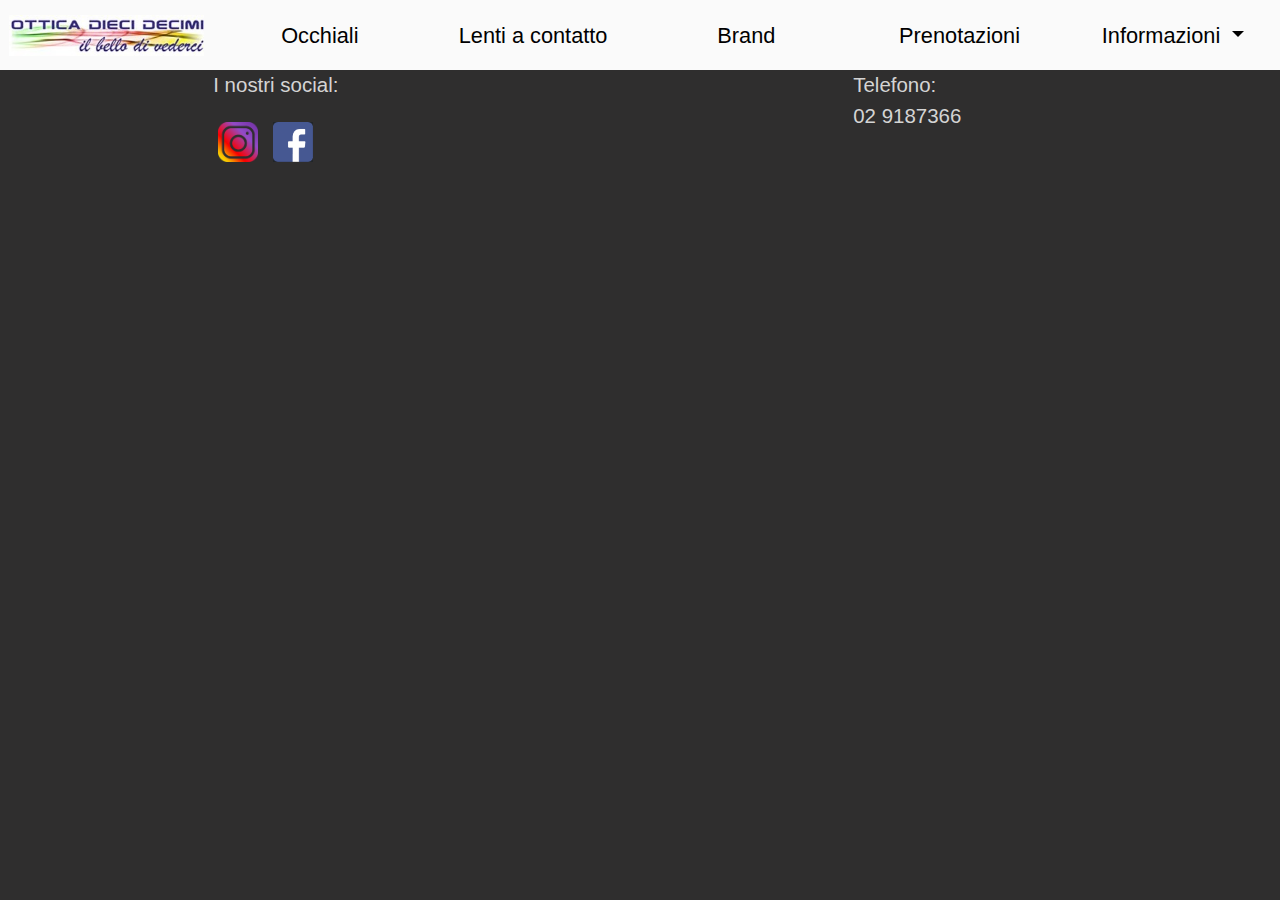
==== pgs/base.html @ d9cb9f02 "AggiuntoFileBaseCorrezioneProblemiDiHome" ====
<!DOCTYPE html>
<html>
    <head>
        <title>Brand Disponibili</title>
        <!--Importo i miei css-->
        
        

        
        
        <!--Importo le risorse di bootstrap-->

        <link rel="stylesheet" href="https://maxcdn.bootstrapcdn.com/bootstrap/4.2.1/css/bootstrap.min.css">

        <script src="https://ajax.googleapis.com/ajax/libs/jquery/3.3.1/jquery.min.js"></script>


		<script src="https://cdnjs.cloudflare.com/ajax/libs/popper.js/1.14.6/umd/popper.min.js"></script>


		<script src="https://maxcdn.bootstrapcdn.com/bootstrap/4.2.1/js/bootstrap.min.js"></script>
		
        <!--Imposto il viewport-->
		
		<link rel="stylesheet" href="../css/mquery.css">

        
		<link rel="stylesheet" type="text/css" href="../css/base.css">
		
		<meta name="viewport" content="width=device-width, initial-scale=1.0">

    </head>
    <body>
        <div class="row nomargin col-dt-12 nopadding solodesktop"> <!--Configurazione navbar desktop-->
			<nav class="navbar navbar-expand-sm col-dt-12 navigbarh">
				<ul class="navbar-nav col-dt-12 navigbarh">
					<li class="nav-item col-dt-2 navimg">
						<img src="../img/Negozio/Logo.jpg" class="mx-auto d-block col-dt-11 mx-auto" style="max-height: 70px;">
					</li>
					<li class="nav-item  col-dt-2 nopadding">
						<a class="nav-link navigbar nomargin" href="#">Occhiali</a>
					</li>
					<li class="nav-item nopadding col-dt-2 ">
						<a class="nav-link navigbar" href="#">Lenti a contatto</a>
					</li>
					<li class="nav-item nopadding col-dt-2 ">
						<a class="nav-link navigbar " href="#">Brand</a>
					</li>
					<li class="nav-item  col-dt-2 nopadding ">
						<a class="nav-link navigbar" href="#">Prenotazioni</a>
					</li>
					<li class="nav-item dropdown col-dt-2 nopadding">
						<a class="nav-link dropdown-toggle navigbar" href="#" id="navbardrop" data-toggle="dropdown">
							Informazioni
						</a>
						<div class="dropdown-menu col-dt-12">
							<a class="dropdown-item navidrop" href="#ChiSiamo">Chi siamo?</a>
							<a class="dropdown-item navidrop" href="#DoveSiamo">Dove siamo?</a>
							<a class="dropdown-item navidrop" href="#">Recensioni</a>
							<a class="dropdown-item navidrop" href="#">Tour 360 gradi</a>
						</div>
					</li>
				</ul>
			</nav>	
		</div><!--Fine Configurazione Navbar Desktop-->
		<div class="row divlogotab col-tab-12 nomargin solotablet"><!--Logo per tablet-->
			<img src="../img/Negozio/Logo.jpg" class="logotab solotablet">
		</div>
		<div class="row nomargin col-tab-12 nopadding solotablet"> <!--Configurazione navbar tablet-->
			<nav class="navbar navbar-expand-sm col-tab-12 navigbarh">
				<ul class="navbar-nav col-tab-12 navigbarh">
					<li class="nav-item  col-tab-2 nopadding">
						<a class="nav-link navigbar nomargin" href="#">Occhiali</a>
					</li>
					<li class="nav-item nopadding col-tab-3">
						<a class="nav-link navigbar" href="#">Lenti a contatto</a>
					</li>
					<li class="nav-item nopadding col-tab-2 ">
						<a class="nav-link navigbar " href="#">Brand</a>
					</li>
					<li class="nav-item  col-tab-3 nopadding">
						<a class="nav-link navigbar" href="#">Prenotazioni</a>
					</li>
					<li class="nav-item dropdown col-tab-3 nopadding">
						<a class="nav-link dropdown-toggle navigbar" href="#" id="navbardrop" data-toggle="dropdown">
							Informazioni
						</a>
						<div class="dropdown-menu col-tab-12">
							<a class="dropdown-item navidrop" href="#">Chi siamo?</a>
							<a class="dropdown-item navidrop" href="#">Dove siamo?</a>
							<a class="dropdown-item navidrop" href="#">Recensioni</a>
							<a class="dropdown-item navidrop" href="#">Tour 360 gradi</a>
						</div>
					</li>
				</ul>
			</nav>	
		</div><!--Fine Configurazione Navbar tablet-->
		<div class="row col-dt-12 nomargin">
			<div class="col-dt-2 col-tab-1"></div>
			<div class="col-dt-6 col-tab-6">
				<p class="scrittaSocial">I nostri social:</p>
				<a href="https://www.instagram.com/dieci_decimi_paderno/" target="_blank">
					<img src="../img/Icone/IconaInsta.png" class="icona">
				</a>
				<a href="https://it-it.facebook.com/otticadiecidecimipaderno/" target="_blank">
					<img src="../img/Icone/IconaFace.png" class="icona">
				</a>
			</div>
			<div class="col-dt-4">
				<p class="scrittaSocial">Telefono:<br>02 9187366</p>
			</div>
		</div>
    </body>
</html>
---- css/mquery.css ----
@media only screen and (min-width: 851px) 
{
    .col-dt-1 {width: 8.33%;}
    .col-dt-2 {width: 16.66%;}
    .col-dt-3 {width: 25%;}
    .col-dt-4 {width: 33.33%;}
    .col-dt-5 {width: 41.66%;}
    .col-dt-6 {width: 50%;}
    .col-dt-7 {width: 58.33%;}
    .col-dt-8 {width: 66.66%;}
    .col-dt-9 {width: 75%;}
    .col-dt-10 {width: 83.33%;}
    .col-dt-11 {width: 91.66%;}
    .col-dt-12 {width: 100%;}
    .solodesktop{display: block;}
    .solotablet{display: none;}
    .solocell{display: none;}
    .navigbar
    {
	    color: #000000;
	    text-align: center;
	    margin: 0px;
	    background-color: #FAFAFA;
	    font-size: 1.7vw;
	    height: 70px;
	    padding-top: 20px;
    }   
    .navigbarh
    {
	    max-height: 90px;
        background-color: #FAFAFA;
        padding: 0px;
        margin: 0px;
    }  
    .divcol
    {
	    padding-left: 30px;
    }
    
    .indicazioni
    {
	    font-size: 1.5vw;
        color: rgb(212, 212, 212);
        margin: 0 0 0 10px;
        padding-right: 10px;
    }
    .collabh
    {
	    margin: 0;
	    color: white;
	    padding-left: 2px;
	    font-size: 2vw;
    }
}
@media only screen and (max-width: 850px) 
{
    .col-tab-1 {width: 8.33%;}
    .col-tab-2 {width: 16.66%;}
    .col-tab-3 {width: 25%;}
    .col-tab-4 {width: 33.33%;}
    .col-tab-5 {width: 41.66%;}
    .col-tab-6 {width: 50%;}
    .col-tab-7 {width: 58.33%;}
    .col-tab-8 {width: 66.66%;}
    .col-tab-9 {width: 75%;}
    .col-tab-10 {width: 83.33%;}
    .col-tab-11 {width: 91.66%;}
    .col-tab-12 {width: 100%;}
    .solodesktop{display: none;}
    .solotablet{display: block;}
    .solocell{display: none;}
    .navigbar
    {
	    color: #000000;
	    text-align: center;
	    margin: 0px;
	    background-color: #FAFAFA;
	    font-size: 13pt;
	    height: 65px;
	    padding-top: 25px;
	    padding-bottom: 1%;
    }   
    .navigbarh
    {
	    height: 65px;
        background-color: #FAFAFA;
        padding: 0px;
        margin: 0px;
    } 
    .indicazioni
    {
	    font-size: 2.5vw;
        color: rgb(212, 212, 212);
        margin-left: 25px;
        padding:0;
    }
    .collabh
    {
	    margin: 0;
	    color: white;
	    padding-left: 2px;
        font-size: 5vw;
        text-align: center;
    }
    *
    {
        margin-left: 1px;
    }
    .scrittaSocial
    {
	    color: rgb(212, 212, 212);
	    font-size: 2.5vw;
    }
}
@media only screen and (max-width: 580px) 
{
    .col-cel-1 {width: 8.33%;}
    .col-cel-2 {width: 16.66%;}
    .col-cel-3 {width: 25%;}
    .col-cel-4 {width: 33.33%;}
    .col-cel-5 {width: 41.66%;}
    .col-cel-6 {width: 50%;}
    .col-cel-7 {width: 58.33%;}
    .col-cel-8 {width: 66.66%;}
    .col-cel-9 {width: 75%;}
    .col-cel-10 {width: 83.33%;}
    .col-cel-11 {width: 91.66%;}
    .col-cel-12 {width: 100%;}
    .solodesktop{display: none;}
    .solotablet{display: none;}
    .solocell{display: block;}
}
*
{
    box-sizing: border-box;
}
---- css/base.css ----
body
{
	background-color: #2F2E2E;
	margin: 0;
	padding: 0;
}

.navigbar:hover
{
	background-color: #333333;
	color: white;
}
.navidrop:hover
{
	background-color: #333333;
	color: white;
}
.attivo
{
	background-color: #000000;
	color: rgb(255, 255, 255);
	max-height: 90px;
	padding-top: 30px;
	padding-bottom: 30px;
	padding-left: 0;
	padding-right: 0;
}
.nomargin
{
	margin: 0px;
}
.nopadding
{
	padding: 0px;
}
.navimg
{
	padding-top: 15px;
	background-color: #FAFAFA;
}

.navlent
{
	padding-left: 0px;
	padding-right: 0px;
}

.scrittaSocial
{
	color: rgb(212, 212, 212);
	font-size: 1.6vw;
}
.icona
{
	height: 50px;
	width: 50px;
	padding: 5px;
}
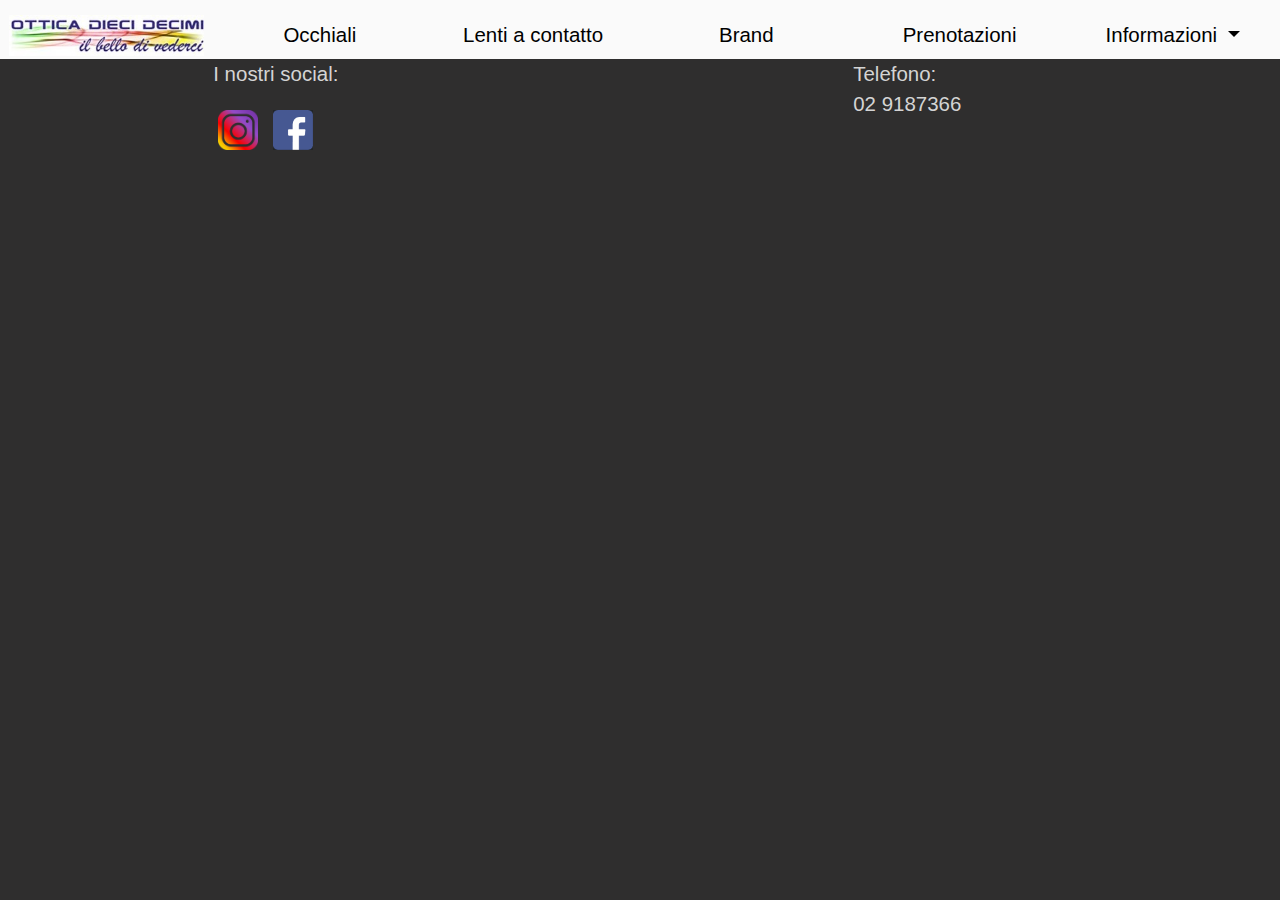
==== commit c0c346e2: "SistemateNavBarCorrettoProblemaPagOcchiali" ====
--- a/pgs/base.html
+++ b/pgs/base.html
@@ -27,6 +27,8 @@
         
 		<link rel="stylesheet" type="text/css" href="../css/base.css">
 		
+		<link rel="stylesheet" type="text/css" href="../css/brand.css">
+
 		<meta name="viewport" content="width=device-width, initial-scale=1.0">
 
     </head>
@@ -34,30 +36,33 @@
         <div class="row nomargin col-dt-12 nopadding solodesktop"> <!--Configurazione navbar desktop-->
 			<nav class="navbar navbar-expand-sm col-dt-12 navigbarh">
 				<ul class="navbar-nav col-dt-12 navigbarh">
-					<li class="nav-item col-dt-2 navimg">
-						<img src="../img/Negozio/Logo.jpg" class="mx-auto d-block col-dt-11 mx-auto" style="max-height: 70px;">
-					</li>
+					
+						<li class="nav-item col-dt-2 navimg">
+							<a href="../index.html">
+								<img src="../img/Negozio/Logo.jpg" class="mx-auto d-block col-dt-11 mx-auto" style="max-height: 70px;">
+							</a>
+						</li>
 					<li class="nav-item  col-dt-2 nopadding">
-						<a class="nav-link navigbar nomargin" href="#">Occhiali</a>
+						<a class="nav-link navigbar nomargin" href="Occhiali.html">Occhiali</a>
 					</li>
 					<li class="nav-item nopadding col-dt-2 ">
-						<a class="nav-link navigbar" href="#">Lenti a contatto</a>
+						<a class="nav-link navigbar" href="LentiaContatto.html">Lenti a contatto</a>
 					</li>
 					<li class="nav-item nopadding col-dt-2 ">
-						<a class="nav-link navigbar " href="#">Brand</a>
+						<a class="nav-link navigbar " href="Brand.html">Brand</a>
 					</li>
 					<li class="nav-item  col-dt-2 nopadding ">
-						<a class="nav-link navigbar" href="#">Prenotazioni</a>
+						<a class="nav-link navigbar" href="Prenotazioni.html">Prenotazioni</a>
 					</li>
 					<li class="nav-item dropdown col-dt-2 nopadding">
 						<a class="nav-link dropdown-toggle navigbar" href="#" id="navbardrop" data-toggle="dropdown">
 							Informazioni
 						</a>
 						<div class="dropdown-menu col-dt-12">
-							<a class="dropdown-item navidrop" href="#ChiSiamo">Chi siamo?</a>
-							<a class="dropdown-item navidrop" href="#DoveSiamo">Dove siamo?</a>
-							<a class="dropdown-item navidrop" href="#">Recensioni</a>
-							<a class="dropdown-item navidrop" href="#">Tour 360 gradi</a>
+							<a class="dropdown-item navidrop" href="../index.html#ChiSiamo">Chi siamo?</a>
+							<a class="dropdown-item navidrop" href="../index.html#DoveSiamo">Dove siamo?</a>
+							<a class="dropdown-item navidrop" href="Recensioni.html">Recensioni</a>
+							<a class="dropdown-item navidrop" href="Tour.html">Tour 360 gradi</a>
 						</div>
 					</li>
 				</ul>
@@ -95,7 +100,7 @@
 				</ul>
 			</nav>	
 		</div><!--Fine Configurazione Navbar tablet-->
-		<div class="row col-dt-12 nomargin">
+		<div class="row col-dt-12 nomargin"><!--Footer-->
 			<div class="col-dt-2 col-tab-1"></div>
 			<div class="col-dt-6 col-tab-6">
 				<p class="scrittaSocial">I nostri social:</p>
--- a/css/mquery.css
+++ b/css/mquery.css
@@ -21,8 +21,8 @@
 	    text-align: center;
 	    margin: 0px;
 	    background-color: #FAFAFA;
-	    font-size: 1.7vw;
-	    height: 70px;
+	    font-size: 1.6vw;
+	    height: 100%;
 	    padding-top: 20px;
     }   
     .navigbarh
--- a/css/base.css
+++ b/css/base.css
@@ -5,6 +5,15 @@
 	padding: 0;
 }
 
+
+.logotab
+{
+	margin: auto;
+}
+.divlogotab
+{
+	background-color: white;
+}
 .navigbar:hover
 {
 	background-color: #333333;
@@ -19,9 +28,7 @@
 {
 	background-color: #000000;
 	color: rgb(255, 255, 255);
-	max-height: 90px;
-	padding-top: 30px;
-	padding-bottom: 30px;
+	
 	padding-left: 0;
 	padding-right: 0;
 }
@@ -55,4 +62,12 @@
 	height: 50px;
 	width: 50px;
 	padding: 5px;
+}
+.scritta
+{
+	color: rgb(212, 212, 212);
+}
+.centrato
+{
+	text-align:center;
 }--- a/css/brand.css
+++ b/css/brand.css
@@ -0,0 +1,15 @@
+.scrittaBrand
+{
+	text-align: center;
+	margin-top: 20px;
+	color: rgb(212, 212, 212);
+}
+.scrittaCard
+{
+	text-align: center;
+
+}
+.spazioCard
+{
+	padding: 5px;
+}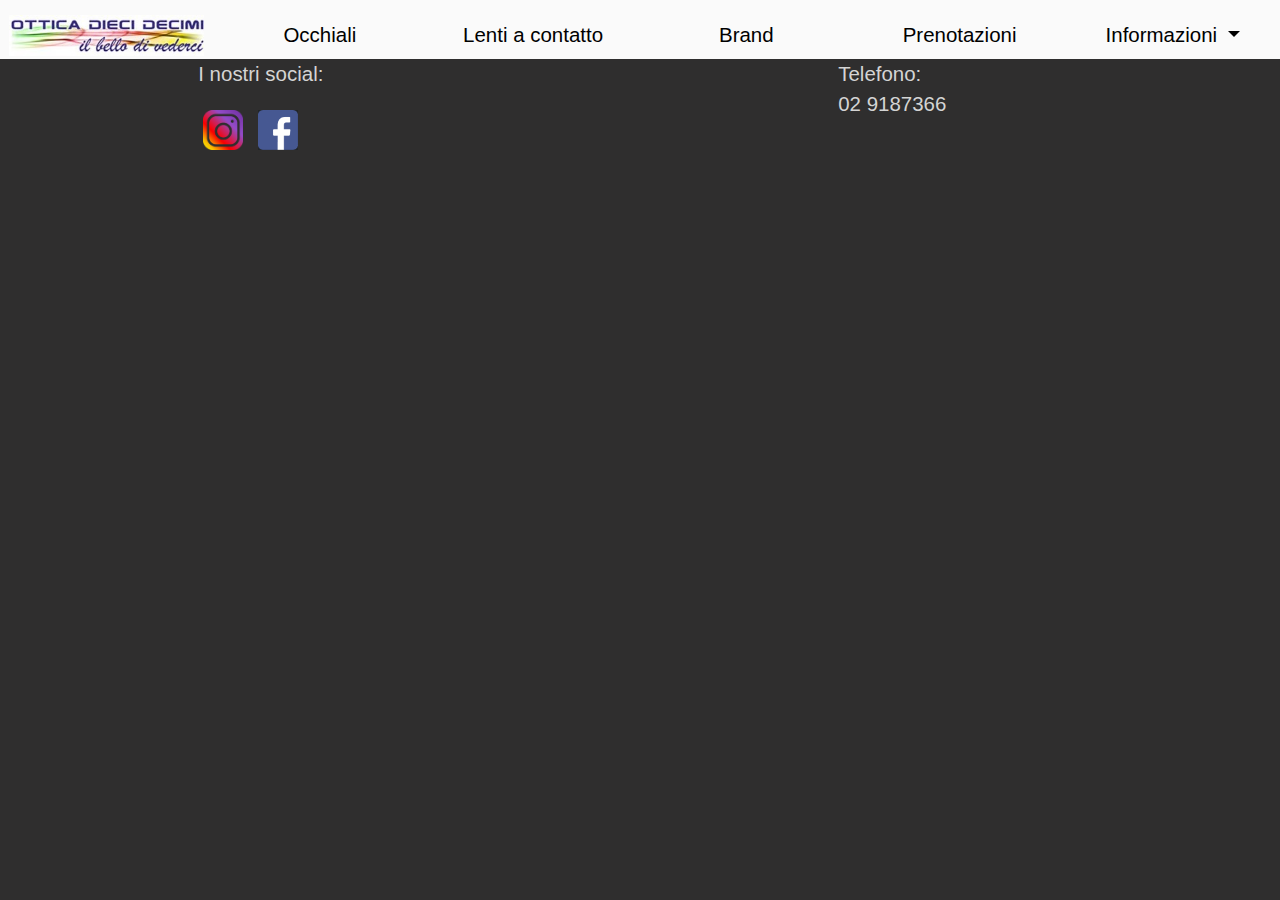
==== commit 30a71fd0: "CorrettoMargin" ====
--- a/pgs/base.html
+++ b/pgs/base.html
@@ -100,7 +100,7 @@
 				</ul>
 			</nav>	
 		</div><!--Fine Configurazione Navbar tablet-->
-		<div class="row col-dt-12 nomargin"><!--Footer-->
+		<div class="row col-dt-12"><!--Footer-->
 			<div class="col-dt-2 col-tab-1"></div>
 			<div class="col-dt-6 col-tab-6">
 				<p class="scrittaSocial">I nostri social:</p>
--- a/css/base.css
+++ b/css/base.css
@@ -70,4 +70,8 @@
 .centrato
 {
 	text-align:center;
+}
+.foot
+{
+	margin-bottom: 30px;
 }